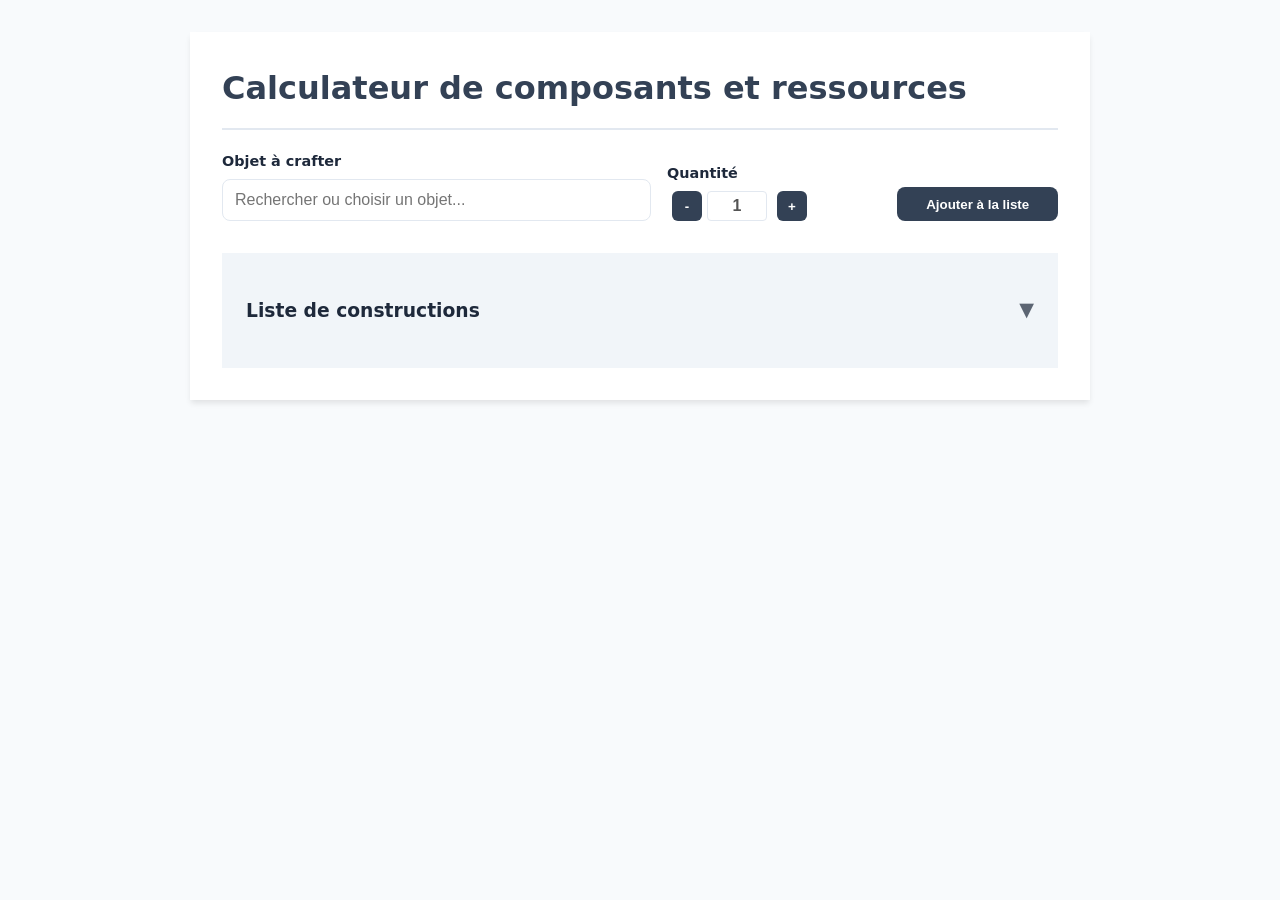
==== index.html @ aa23e6f6 "enhance componant list layout and save building list" ====
<!DOCTYPE html>
<html lang="fr">
<head>
    <meta charset="UTF-8">
    <meta name="viewport" content="width=device-width, initial-scale=1.0">
    <title>Spacecraft Calculator</title>
    <link rel="stylesheet" href="style.css">
</head>
<body>
    <div class="container">
        <h1>Calculateur de composants et ressources</h1>

        <div class="controls">
            <div class="field">
                <label for="itemSearch">Objet à crafter</label>
                <div class="recipe-search-box">
                    <input type="text" id="itemSearch" class="search-input" placeholder="Rechercher ou choisir un objet..." autocomplete="off">
                    <div id="itemsDropdown" class="dropdown-list hidden"></div>
                </div>
            </div>
            <div class="field">
                <label>Quantité</label>
                <div class="item-controls">
                    <button type="button" class="qty-btn" id="mainMinus">-</button>
                    <input type="number" id="mainQty" class="qty-input" value="1" min="1">
                    <button type="button" class="qty-btn" id="mainPlus">+</button>
                </div>
            </div>
            <button id="addBtn">Ajouter à la liste</button>
        </div>

        <div class="section queue-section">
            <h3 class="collapsible">Liste de constructions</h3>
            <div id="queueList"></div>
            <button id="clearBtn" class="remove-btn hidden">Tout supprimer</button>
        </div>

        <div id="stockArea" class="section stock-section hidden">
            <h3 class="collapsible">Stock de départ</h3>
            <div id="stockTotals"></div>
            <button id="clearStockBtn" class="remove-btn hidden">Réinitialiser le stock</button>
        </div>

        <div id="componentsArea" class="section components-section hidden">
            <h3 class="collapsible">Composants intermédiaires</h3>
            <div id="componentTotals"></div>
        </div>

        <div id="resultArea" class="section result-section hidden">
            <h3 class="collapsible">Total des ressources</h3>
            <div id="resourceTotals"></div>
        </div>
    </div>

    <!-- Chargement des scripts : les données d'abord, la logique ensuite -->
    <script src="data.js"></script>
    <script src="app.js"></script>
</body>
</html>
---- style.css ----
/* Variables Globales */
:root {
    --primary: #334155;
    --primary-hover: #0f172a;
    --danger: #b91c1c;
    --bg: #f8fafc;
    --bg-alt: #f1f5f9;
    --card: #ffffff;
    --text: #1e293b;
    --border: #e2e8f0;
    --success-bg: #f0fdf4;
    --success-border: #bbf7d0;
    --warning-bg: #fefce8;
    --warning-border: #fef08a;
    --info-bg: #eff6ff;
    --info-border: #bfdbfe;
    --shadow: 0 4px 6px -1px rgba(0, 0, 0, 0.1);
    --radius: 8px;
    --transition: all 0.2s ease;
}

/* Reset & Base */
* {
    box-sizing: border-box;
}

body {
    font-family: 'Segoe UI', system-ui, sans-serif;
    background-color: var(--bg);
    color: var(--text);
    line-height: 1.5;
    padding: 2rem;
    margin: 0;
}

/* Layout */
.container {
    max-width: 900px;
    margin: 0 auto;
    background: var(--card);
    padding: 2rem;
    box-shadow: var(--shadow);
}

h1 {
    margin-top: 0;
    color: var(--primary);
    border-bottom: 2px solid var(--border);
    padding-bottom: 1rem;
}

.controls {
    display: grid;
    grid-template-columns: 2fr 1fr auto;
    gap: 1rem;
    margin-bottom: 2rem;
    align-items: flex-end;
}

.field {
    display: flex;
    flex-direction: column;
    gap: 0.4rem;
}

/* Formulaires & Boutons */
label { font-size: 0.9rem; font-weight: 600; }

select, input, .btn-base {
    height: 42px;
    border: 1px solid var(--border);
    font-size: 1rem;
    padding: 0 0.75rem;
    border-radius: var(--radius);
    transition: var(--transition);
}

button, .btn-base {
    background-color: var(--primary);
    color: white;
    padding: 0.6rem 1.8rem;
    cursor: pointer;
    font-weight: 600;
    border: none;
    display: inline-flex;
    align-items: center;
    justify-content: center;
    border-radius: var(--radius);
}

button:hover { background-color: var(--primary-hover); }
button:focus-visible { outline: 2px solid var(--primary); outline-offset: 2px; }

/* Sections */
.section {
    margin-top: 2rem;
    padding: 1.5rem;
}

.queue-section      { background-color: var(--bg-alt); }
.stock-section      { background-color: var(--info-bg); border: 1px solid var(--info-border); }
.components-section { background-color: var(--warning-bg); border: 1px solid var(--warning-border); }
.result-section     { background-color: var(--success-bg); border: 1px solid var(--success-border); }

/* Rows */
.row {
    display: flex;
    justify-content: space-between;
    align-items: center;
    padding: 0.75rem 0;
    border-bottom: 1px solid var(--border);
}

.row:last-child {
    border-bottom: none;
}

/* Recherche & Filtrage */
.search-input {
    width: 100%;
}

/* Utilitaires de visibilité */
.hidden {
    display: none !important;
}

.collapsible {
    cursor: pointer;
    display: flex;
    justify-content: space-between;
    align-items: center;
}

.collapsible::after { content: '▼'; font-size: 1.2rem; opacity: 0.7; transition: transform 0.2s; }
.collapsed .collapsible::after { content: '▶'; }
.collapsed > *:not(.collapsible) { display: none !important; }

/* Contrôles de Quantité */
.qty-btn {
    width: 30px;
    height: 30px;
    padding: 0;
    margin-left: 5px;
    background: var(--primary);
    color: white;
    cursor: pointer;
    font-weight: bold;
    user-select: none;
    border-radius: 6px;
}

.qty-btn:hover { background-color: var(--primary-hover); }

/* Actions spécifiques */
.remove-btn {
    width: auto;
    height: auto;
    padding: 8px 20px;
    margin-top: 10px;
    font-size: 0.9rem;
}

.delete-btn { margin-left: 15px !important; }

.item-controls { display: flex; align-items: center; }

.qty-input {
    width: 60px;
    height: 30px;
    margin: 0 5px;
    text-align: center;
    font-weight: bold;
    border: 1px solid var(--border);
    border-radius: 4px;
    background: white;
    -moz-appearance: textfield;
}

.qty-input::-webkit-outer-spin-button,
.qty-input::-webkit-inner-spin-button {
    -webkit-appearance: none;
    margin: 0;
}

.item-name { font-weight: 500; }

.recipe-search-box {
    display: flex;
    flex-direction: column;
    position: relative;
}

.dropdown-list {
    position: absolute;
    top: 100%;
    left: 0;
    right: 0;
    background: white;
    border: 1px solid var(--border);
    border-top: none;
    max-height: 300px;
    overflow-y: auto;
    z-index: 1000;
    box-shadow: var(--shadow);
    border-radius: 0 0 var(--radius) var(--radius);
}

.dropdown-item {
    padding: 10px 12px;
    cursor: pointer;
    transition: background 0.2s;
}

.dropdown-item:hover {
    background-color: var(--bg-alt);
}

.dropdown-item.active {
    background-color: var(--bg-alt);
    border-left: 3px solid var(--primary);
}

.ing-search {
    height: 24px !important;
    font-size: 0.75rem !important;
    border-bottom: none;
    border-bottom-left-radius: 0;
    border-bottom-right-radius: 0;
}

.item-column {
    display: flex;
    flex-direction: column;
    gap: 4px;
}

.parent-info {
    display: flex;
    flex-wrap: wrap;
    gap: 4px;
}

.parent-tag {
    font-size: 0.7rem;
    background: var(--bg-alt);
    color: var(--primary);
    padding: 1px 6px;
    border-radius: 4px;
    border: 1px solid var(--border);
    opacity: 0.8;
    font-weight: 500;
}
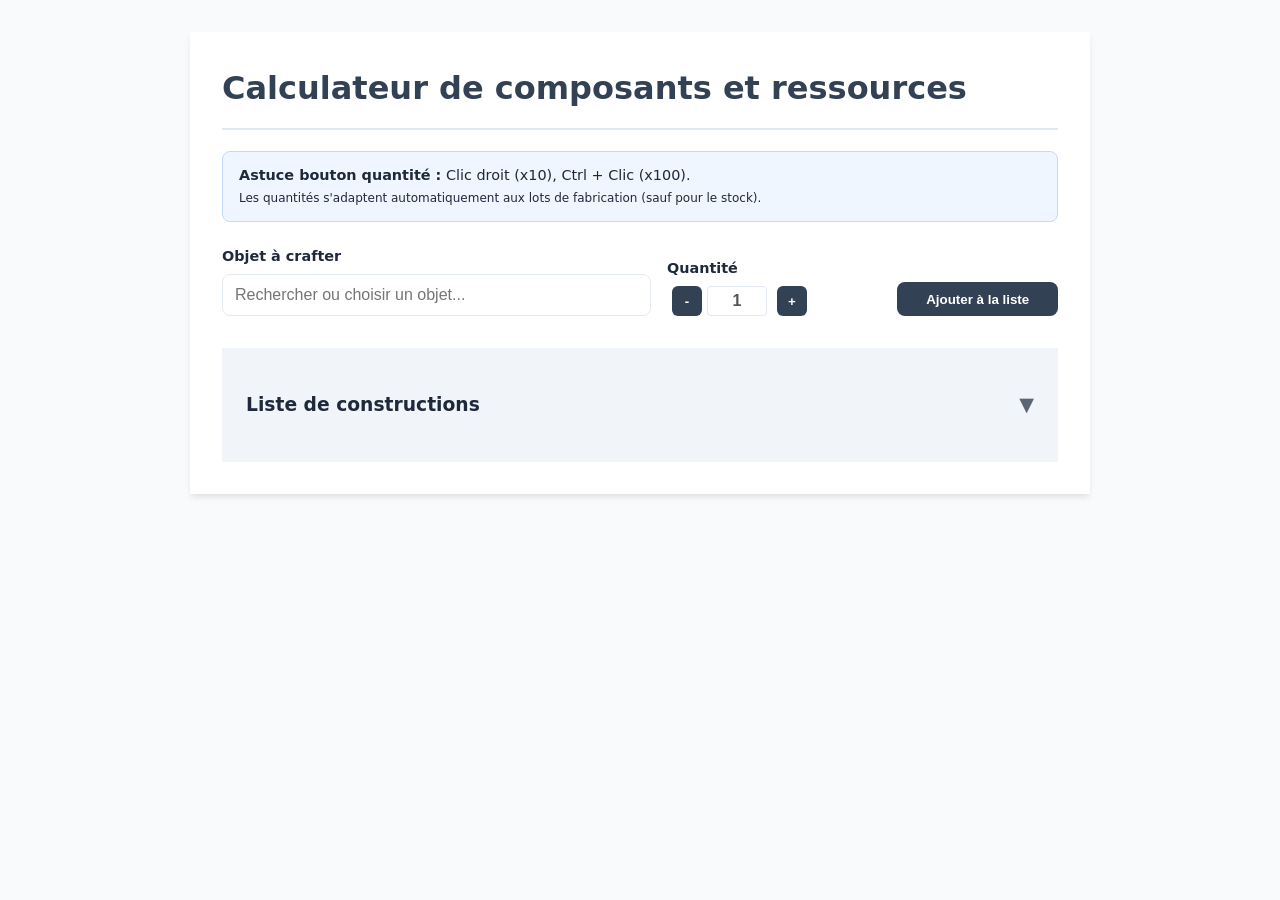
==== commit 6cbf2de7: "add info labels" ====
--- a/index.html
+++ b/index.html
@@ -9,6 +9,11 @@
 <body>
     <div class="container">
         <h1>Calculateur de composants et ressources</h1>
+
+        <div class="help-box">
+            <strong>Astuce bouton quantité :</strong> Clic droit (x10), Ctrl + Clic (x100).
+            <br><small>Les quantités s'adaptent automatiquement aux lots de fabrication (sauf pour le stock).</small>
+        </div>
 
         <div class="controls">
             <div class="field">
@@ -43,6 +48,7 @@
 
         <div id="componentsArea" class="section components-section hidden">
             <h3 class="collapsible">Composants intermédiaires</h3>
+            <p class="section-explanation"><small>L'icône 🔧 indique que ce composant est nécessaire à la fabrication d'un autre composant intermédiaire.</small></p>
             <div id="componentTotals"></div>
         </div>
 
--- a/style.css
+++ b/style.css
@@ -49,6 +49,15 @@
     padding-bottom: 1rem;
 }
 
+.help-box {
+    background-color: var(--info-bg);
+    border: 1px solid var(--info-border);
+    padding: 0.8rem 1rem;
+    border-radius: var(--radius);
+    margin-bottom: 1.5rem;
+    font-size: 0.9rem;
+}
+
 .controls {
     display: grid;
     grid-template-columns: 2fr 1fr auto;
@@ -251,3 +260,8 @@
     opacity: 0.8;
     font-weight: 500;
 }
+
+.section-explanation {
+    margin: -0.5rem 0 0.5rem 0;
+    opacity: 0.7;
+}
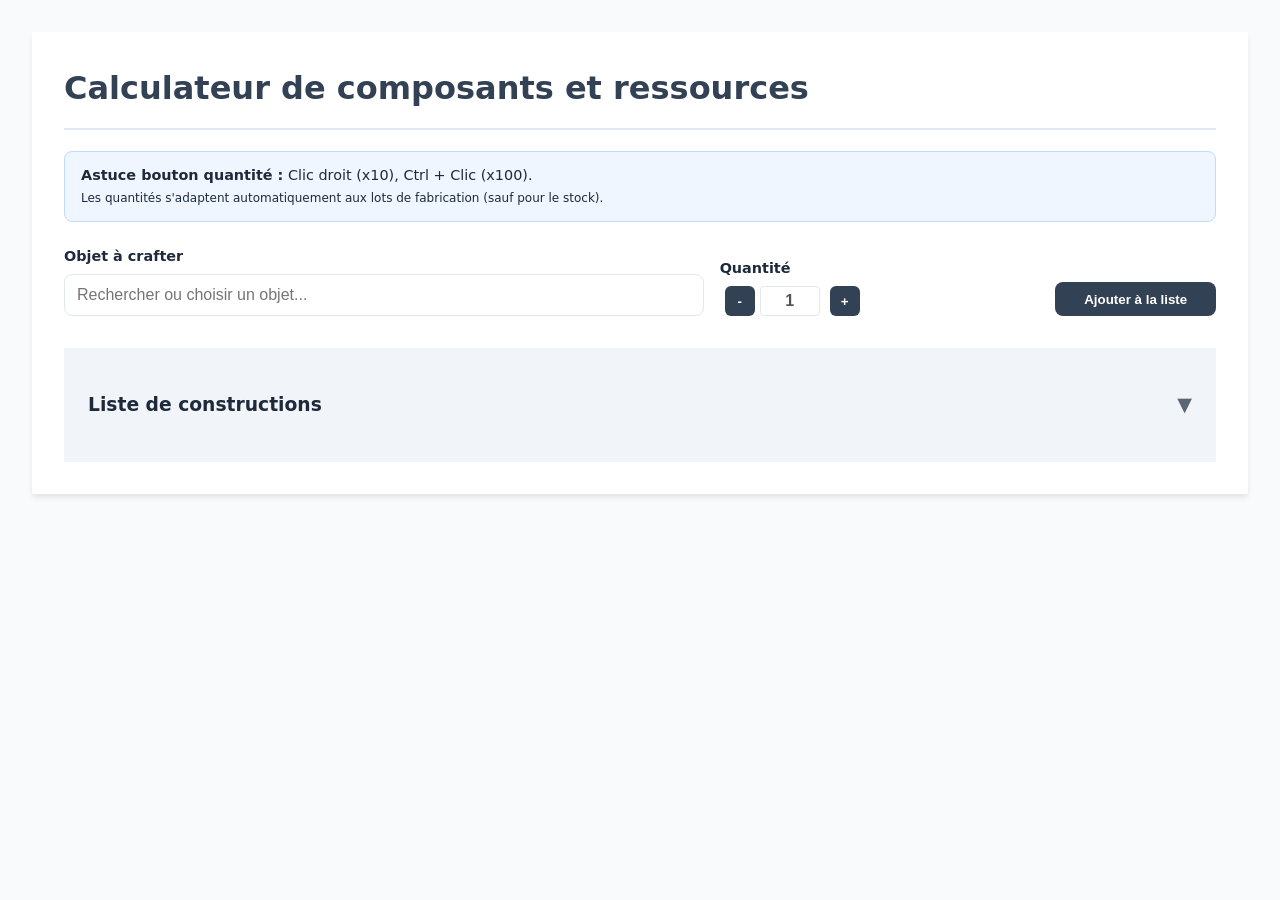
==== commit 8accef83: "add building data" ====
--- a/index.html
+++ b/index.html
@@ -34,27 +34,29 @@
             <button id="addBtn">Ajouter à la liste</button>
         </div>
 
-        <div class="section queue-section">
-            <h3 class="collapsible">Liste de constructions</h3>
-            <div id="queueList"></div>
-            <button id="clearBtn" class="remove-btn hidden">Tout supprimer</button>
-        </div>
+        <div class="main-layout">
+            <div class="section queue-section">
+                <h3 class="collapsible">Liste de constructions</h3>
+                <div id="queueList"></div>
+                <button id="clearBtn" class="remove-btn hidden">Tout supprimer</button>
+            </div>
 
-        <div id="stockArea" class="section stock-section hidden">
-            <h3 class="collapsible">Stock de départ</h3>
-            <div id="stockTotals"></div>
-            <button id="clearStockBtn" class="remove-btn hidden">Réinitialiser le stock</button>
-        </div>
+            <div id="stockArea" class="section stock-section hidden">
+                <h3 class="collapsible">Stock de départ</h3>
+                <div id="stockTotals"></div>
+                <button id="clearStockBtn" class="remove-btn hidden">Réinitialiser le stock</button>
+            </div>
 
-        <div id="componentsArea" class="section components-section hidden">
-            <h3 class="collapsible">Composants intermédiaires</h3>
-            <p class="section-explanation"><small>L'icône 🔧 indique que ce composant est nécessaire à la fabrication d'un autre composant intermédiaire.</small></p>
-            <div id="componentTotals"></div>
-        </div>
+            <div id="componentsArea" class="section components-section hidden">
+                <h3 class="collapsible">Composants intermédiaires</h3>
+                <p class="section-explanation"><small>L'icône 🔧 indique que ce composant est nécessaire à la fabrication d'un autre composant intermédiaire.</small></p>
+                <div id="componentTotals"></div>
+            </div>
 
-        <div id="resultArea" class="section result-section hidden">
-            <h3 class="collapsible">Total des ressources</h3>
-            <div id="resourceTotals"></div>
+            <div id="resultArea" class="section result-section hidden">
+                <h3 class="collapsible">Total des ressources</h3>
+                <div id="resourceTotals"></div>
+            </div>
         </div>
     </div>
 
--- a/style.css
+++ b/style.css
@@ -35,7 +35,7 @@
 
 /* Layout */
 .container {
-    max-width: 900px;
+    max-width: 1400px;
     margin: 0 auto;
     background: var(--card);
     padding: 2rem;
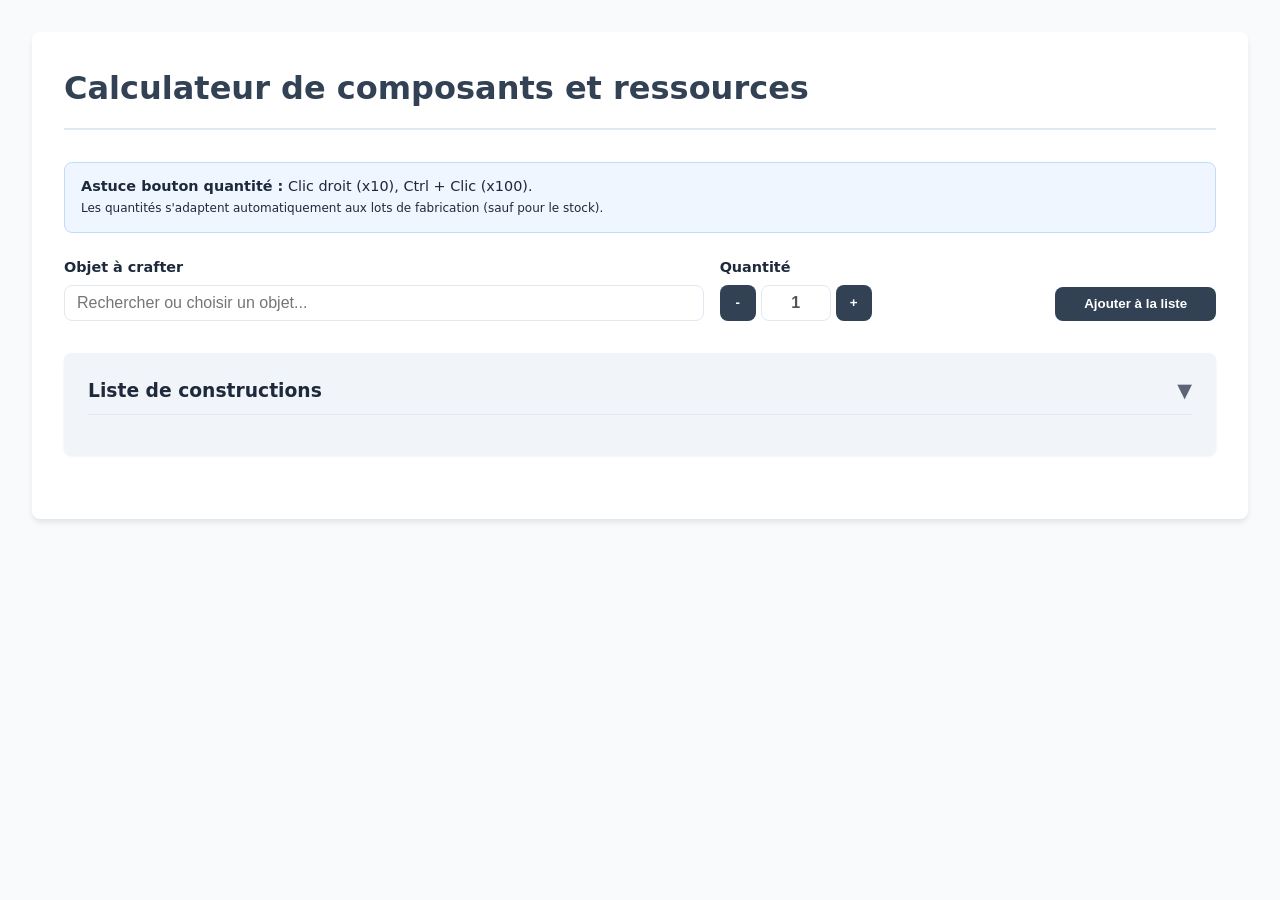
==== commit 1117143c: "update calculator layout" ====
--- a/index.html
+++ b/index.html
@@ -4,7 +4,10 @@
     <meta charset="UTF-8">
     <meta name="viewport" content="width=device-width, initial-scale=1.0">
     <title>Spacecraft Calculator</title>
-    <link rel="stylesheet" href="style.css">
+    <link rel="stylesheet" href="variables.css">
+    <link rel="stylesheet" href="base.css">
+    <link rel="stylesheet" href="forms.css">
+    <link rel="stylesheet" href="sections.css">
 </head>
 <body>
     <div class="container">
@@ -31,31 +34,38 @@
                     <button type="button" class="qty-btn" id="mainPlus">+</button>
                 </div>
             </div>
-            <button id="addBtn">Ajouter à la liste</button>
+            <button id="addBtn" class="add-btn">Ajouter à la liste</button>
         </div>
 
-        <div class="main-layout">
-            <div class="section queue-section">
-                <h3 class="collapsible">Liste de constructions</h3>
-                <div id="queueList"></div>
-                <button id="clearBtn" class="remove-btn hidden">Tout supprimer</button>
+        <div class="content-columns">
+            <div class="main-column">
+                <div class="section queue-section">
+                    <h3 class="collapsible">Liste de constructions</h3>
+                    <div id="queueList"></div>
+                    <button id="clearBtn" class="remove-btn hidden">Tout supprimer</button>
+                </div>
+                <div id="stockArea" class="section stock-section hidden">
+                    <h3 class="collapsible">Stock de départ</h3>
+                    <div id="stockTotals"></div>
+                    <button id="clearStockBtn" class="remove-btn hidden">Réinitialiser le stock</button>
+                </div>
             </div>
 
-            <div id="stockArea" class="section stock-section hidden">
-                <h3 class="collapsible">Stock de départ</h3>
-                <div id="stockTotals"></div>
-                <button id="clearStockBtn" class="remove-btn hidden">Réinitialiser le stock</button>
-            </div>
-
-            <div id="componentsArea" class="section components-section hidden">
-                <h3 class="collapsible">Composants intermédiaires</h3>
-                <p class="section-explanation"><small>L'icône 🔧 indique que ce composant est nécessaire à la fabrication d'un autre composant intermédiaire.</small></p>
-                <div id="componentTotals"></div>
-            </div>
-
-            <div id="resultArea" class="section result-section hidden">
-                <h3 class="collapsible">Total des ressources</h3>
-                <div id="resourceTotals"></div>
+            <div class="side-column">
+                <div id="parentCraftsArea" class="section parent-crafts-section hidden">
+                    <h3 class="collapsible">Composants parents (pour bâtiments)</h3>
+                    <p class="section-explanation"><small>Liste des composants directement nécessaires pour la file de construction.</small></p>
+                    <div id="parentCraftTotals"></div>
+                </div>
+                <div id="intermediateCraftsArea" class="section components-section hidden">
+                    <h3 class="collapsible">Composants intermédiaires (pour parents)</h3>
+                    <p class="section-explanation"><small>Liste des sous-composants nécessaires à la fabrication des composants parents ci-dessus.</small></p>
+                    <div id="intermediateCraftTotals"></div>
+                </div>
+                <div id="resultArea" class="section result-section hidden">
+                    <h3 class="collapsible">Total des ressources</h3>
+                    <div id="resourceTotals"></div>
+                </div>
             </div>
         </div>
     </div>
--- a/variables.css
+++ b/variables.css
@@ -0,0 +1,24 @@
+/* Variables Globales */
+:root {
+    --primary: #334155;
+    --primary-hover: #0f172a;
+    --danger: #b91c1c;
+    --danger-rgb: 185, 28, 28; /* Ajouté pour l'utilisation avec rgba() */
+    --bg: #f8fafc;
+    --bg-alt: #f1f5f9;
+    --card: #ffffff;
+    --text: #1e293b;
+    --border: #e2e8f0;
+    --success-bg: #f0fdf4;
+    --success-border: #bbf7d0;
+    --warning-bg: #fefce8;
+    --warning-border: #fef08a;
+    --parent-bg: #fffbeb;
+    --parent-border: #fde68a;
+    --info-bg: #eff6ff;
+    --info-border: #bfdbfe;
+    --shadow: 0 4px 6px -1px rgba(0, 0, 0, 0.1);
+    --radius: 8px;
+    --transition: all 0.2s ease;
+    --button-height: 36px;
+}
--- a/base.css
+++ b/base.css
@@ -0,0 +1,119 @@
+/* Reset & Base */
+* {
+    box-sizing: border-box;
+}
+
+body {
+    font-family: 'Segoe UI', system-ui, sans-serif;
+    background-color: var(--bg);
+    color: var(--text);
+    line-height: 1.5;
+    padding: 2rem;
+    margin: 0;
+}
+
+/* Layout */
+.container {
+    max-width: 1400px;
+    margin: 0 auto;
+    background: var(--card);
+    padding: 2rem;
+    box-shadow: var(--shadow);
+    border-radius: var(--radius);
+}
+
+h1 {
+    margin-top: 0;
+    color: var(--primary);
+    border-bottom: 2px solid var(--border);
+    padding-bottom: 1rem;
+    margin-bottom: 2rem;
+}
+
+h3.collapsible {
+    margin-top: 0;
+    margin-bottom: 1rem;
+    padding-bottom: 0.5rem;
+    border-bottom: 1px solid var(--border);
+    cursor: pointer;
+    display: flex;
+    justify-content: space-between;
+    align-items: center;
+}
+
+h3.collapsible::after { content: '▼'; font-size: 1.2rem; opacity: 0.7; transition: transform 0.2s; }
+.collapsed h3.collapsible::after { content: '▶'; }
+.collapsed > *:not(h3.collapsible) { display: none !important; }
+
+/* Colonnes de contenu */
+.content-columns {
+    display: flex;
+    gap: 2rem;
+    margin-top: 2rem;
+    align-items: flex-start;
+}
+
+.main-column {
+    flex: 1; /* Prend 1 part de l'espace */
+    display: flex;
+    flex-direction: column;
+}
+
+.side-column {
+    flex: 2; /* Prend 2 parts de l'espace */
+    display: flex;
+    flex-direction: column;
+}
+
+/* Responsive columns */
+@media (max-width: 992px) {
+    .content-columns {
+        flex-direction: column;
+    }
+}
+
+/* Style général des sections */
+.section {
+    margin-bottom: 2rem;
+    padding: 1.5rem;
+    border-radius: var(--radius);
+    box-shadow: 0 1px 3px rgba(0,0,0,0.08);
+}
+
+.main-column .section:last-child,
+.side-column .section:last-child {
+    margin-bottom: 0;
+}
+
+.section-explanation {
+    margin-top: -0.5rem;
+    margin-bottom: 1rem;
+    opacity: 0.7;
+    font-size: 0.85rem;
+}
+
+/* Lignes d'éléments */
+.row {
+    display: flex;
+    justify-content: space-between;
+    align-items: center;
+    padding: 0.75rem 0;
+    border-bottom: 1px solid var(--border);
+}
+
+.row:last-child {
+    border-bottom: none;
+}
+
+.item-column {
+    display: flex;
+    flex-direction: column;
+    gap: 4px;
+}
+
+.item-name { font-weight: 500; }
+
+/* Utilitaires */
+.hidden {
+    display: none !important;
+}
--- a/forms.css
+++ b/forms.css
@@ -0,0 +1,161 @@
+/* Formulaires & Boutons */
+.controls {
+    display: grid;
+    grid-template-columns: 2fr 1fr auto;
+    gap: 1rem;
+    margin-bottom: 2rem;
+    align-items: flex-end;
+}
+
+.field {
+    display: flex;
+    flex-direction: column;
+    gap: 0.4rem;
+}
+
+label { font-size: 0.9rem; font-weight: 600; }
+
+/* Style de base pour les inputs et selects */
+select, input:not([type="checkbox"]):not([type="radio"]), .btn-base {
+    height: var(--button-height);
+    border: 1px solid var(--border);
+    font-size: 1rem;
+    padding: 0 0.75rem;
+    border-radius: var(--radius);
+    transition: var(--transition);
+    background-color: white;
+}
+
+/* Style de base pour les boutons généraux */
+button:not(.qty-btn):not(.remove-btn):not(.delete-btn), .btn-base {
+    background-color: var(--primary);
+    color: white;
+    padding: 0.6rem 1.8rem;
+    cursor: pointer;
+    font-weight: 600;
+    border: none;
+    display: inline-flex;
+    align-items: center;
+    justify-content: center;
+    border-radius: var(--radius);
+    transition: var(--transition);
+}
+
+button:not(.qty-btn):not(.remove-btn):not(.delete-btn):hover, .btn-base:hover { background-color: var(--primary-hover); }
+button:focus-visible, .btn-base:focus-visible { outline: 2px solid var(--primary); outline-offset: 2px; }
+
+/* Contrôles de Quantité */
+.item-controls {
+    display: flex;
+    align-items: center;
+    gap: 5px;
+}
+
+.qty-btn {
+    width: var(--button-height);
+    height: var(--button-height);
+    padding: 0;
+    background: var(--primary);
+    color: white;
+    cursor: pointer;
+    font-weight: bold;
+    user-select: none;
+    border-radius: var(--radius);
+    border: none;
+    transition: var(--transition);
+}
+
+.qty-btn:hover { background-color: var(--primary-hover); }
+
+.qty-input {
+    width: 70px;
+    height: var(--button-height);
+    text-align: center;
+    font-weight: bold;
+    -moz-appearance: textfield;
+}
+
+.qty-input::-webkit-outer-spin-button,
+.qty-input::-webkit-inner-spin-button {
+    -webkit-appearance: none;
+    margin: 0;
+}
+
+/* Boutons d'action spécifiques */
+.add-btn {
+    /* Hérite des styles de boutons généraux */
+}
+
+.remove-btn {
+    background-color: var(--danger);
+    color: white;
+    padding: 8px 20px;
+    margin-top: 10px;
+    font-size: 0.9rem;
+    border: none;
+    border-radius: var(--radius);
+    cursor: pointer;
+    transition: var(--transition);
+}
+
+.remove-btn:hover { background-color: #dc2626; }
+
+.delete-btn {
+    background-color: transparent;
+    color: var(--danger);
+    font-size: 1.5rem;
+    font-weight: normal;
+    width: var(--button-height);
+    height: var(--button-height);
+    padding: 0;
+    margin-left: 10px;
+    border: none;
+    border-radius: var(--radius);
+    transition: var(--transition);
+}
+
+.delete-btn:hover {
+    background-color: rgba(var(--danger-rgb), 0.1);
+    color: var(--danger);
+}
+
+/* Recherche & Filtrage */
+.recipe-search-box {
+    display: flex;
+    flex-direction: column;
+    position: relative;
+}
+
+.search-input {
+    width: 100%;
+}
+
+.dropdown-list {
+    position: absolute;
+    top: 100%;
+    left: 0;
+    right: 0;
+    background: white;
+    border: 1px solid var(--border);
+    border-top: none;
+    max-height: 300px;
+    overflow-y: auto;
+    z-index: 1000;
+    box-shadow: var(--shadow);
+    border-radius: 0 0 var(--radius) var(--radius);
+}
+
+.dropdown-item {
+    padding: 10px 12px;
+    cursor: pointer;
+    transition: background 0.2s;
+}
+
+.dropdown-item:hover {
+    background-color: var(--bg-alt);
+}
+
+.dropdown-item.active {
+    background-color: var(--bg-alt);
+    border-left: 3px solid var(--primary);
+}
--- a/sections.css
+++ b/sections.css
@@ -0,0 +1,35 @@
+/* Sections spécifiques */
+.help-box {
+    background-color: var(--info-bg);
+    border: 1px solid var(--info-border);
+    padding: 0.8rem 1rem;
+    border-radius: var(--radius);
+    margin-bottom: 1.5rem;
+    font-size: 0.9rem;
+}
+
+.queue-section      { background-color: var(--bg-alt); }
+.stock-section      { background-color: var(--info-bg); border: 1px solid var(--info-border); }
+.parent-crafts-section { background-color: var(--parent-bg); border: 1px solid var(--parent-border); }
+.components-section { background-color: var(--warning-bg); border: 1px solid var(--warning-border); }
+.result-section     { background-color: var(--success-bg); border: 1px solid var(--success-border); }
+
+/* Parent Tags */
+.parent-info {
+    display: flex;
+    flex-wrap: wrap;
+    gap: 6px;
+    margin-top: 4px;
+}
+
+.parent-tag {
+    display: inline-flex;
+    align-items: center;
+    font-size: 0.75rem;
+    background: var(--bg-alt);
+    border: 1px solid var(--border);
+    border-radius: 4px;
+    padding: 3px 8px;
+    box-shadow: 0 1px 2px rgba(0,0,0,0.05);
+    color: var(--text);
+}
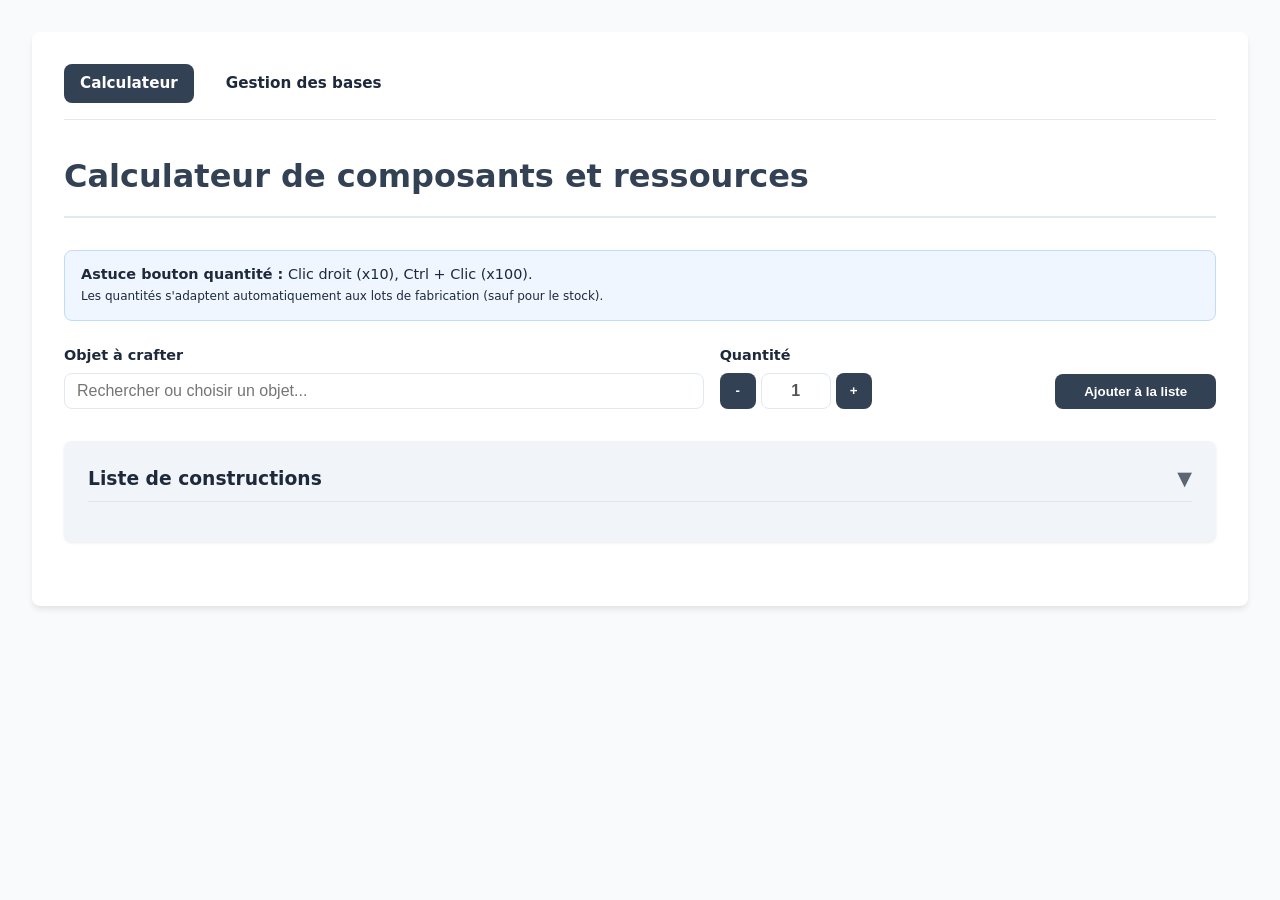
==== commit 46d1e2e6: "add assembler recipe and performance section" ====
--- a/index.html
+++ b/index.html
@@ -11,6 +11,10 @@
 </head>
 <body>
     <div class="container">
+        <div class="nav">
+            <a href="index.html" class="active">Calculateur</a>
+            <a href="bases.html">Gestion des bases</a>
+        </div>
         <h1>Calculateur de composants et ressources</h1>
 
         <div class="help-box">
@@ -71,7 +75,10 @@
     </div>
 
     <!-- Chargement des scripts : les données d'abord, la logique ensuite -->
+    <script src="dictionary.js"></script>
     <script src="data.js"></script>
+    <script src="buildings.js"></script>
+    <script src="nodes.js"></script>
     <script src="app.js"></script>
 </body>
 </html>
--- a/base.css
+++ b/base.css
@@ -28,6 +28,35 @@
     border-bottom: 2px solid var(--border);
     padding-bottom: 1rem;
     margin-bottom: 2rem;
+}
+
+/* Navigation */
+.nav {
+    display: flex;
+    gap: 1rem;
+    margin-bottom: 2rem;
+    border-bottom: 1px solid var(--border);
+    padding-bottom: 1rem;
+}
+
+.nav a {
+    color: var(--text);
+    text-decoration: none;
+    font-weight: 600;
+    font-size: 0.95rem;
+    padding: 0.5rem 1rem;
+    border-radius: var(--radius);
+    transition: var(--transition);
+}
+
+.nav a:hover {
+    background-color: var(--bg-alt);
+    color: var(--primary-hover);
+}
+
+.nav a.active {
+    background-color: var(--primary);
+    color: white;
 }
 
 h3.collapsible {
